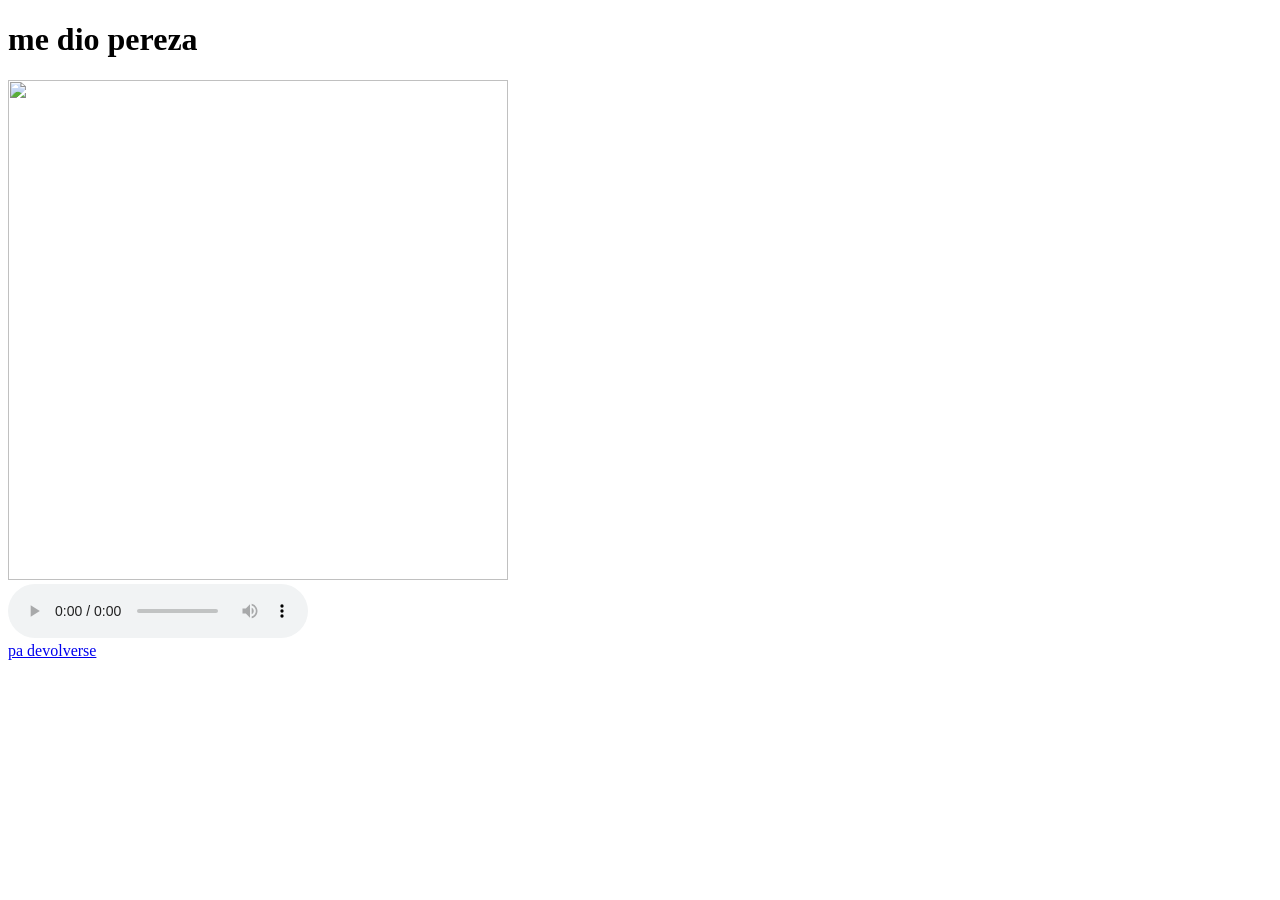
==== contactanos.html @ 4d356309 "Rename coso/contactanos.html to contactanos.html" ====
<!DOCTYPE html>
<html lag="es">
<head>
    <meta charset="UTF-8">
    <link rel="stylesheet"
    href="css/estilos.css">
    <title>q pereza</title>
</head>
<body>
    <h1>me dio pereza </h1>
    <img src="img/gatoturip.jpg" height="500" width="500">
    <br>
    <audio src="audio/borrocasette.mp3" controls autoplay></audio>
    <br>
    <a href="index.html">pa devolverse</a>
</body>
</html>
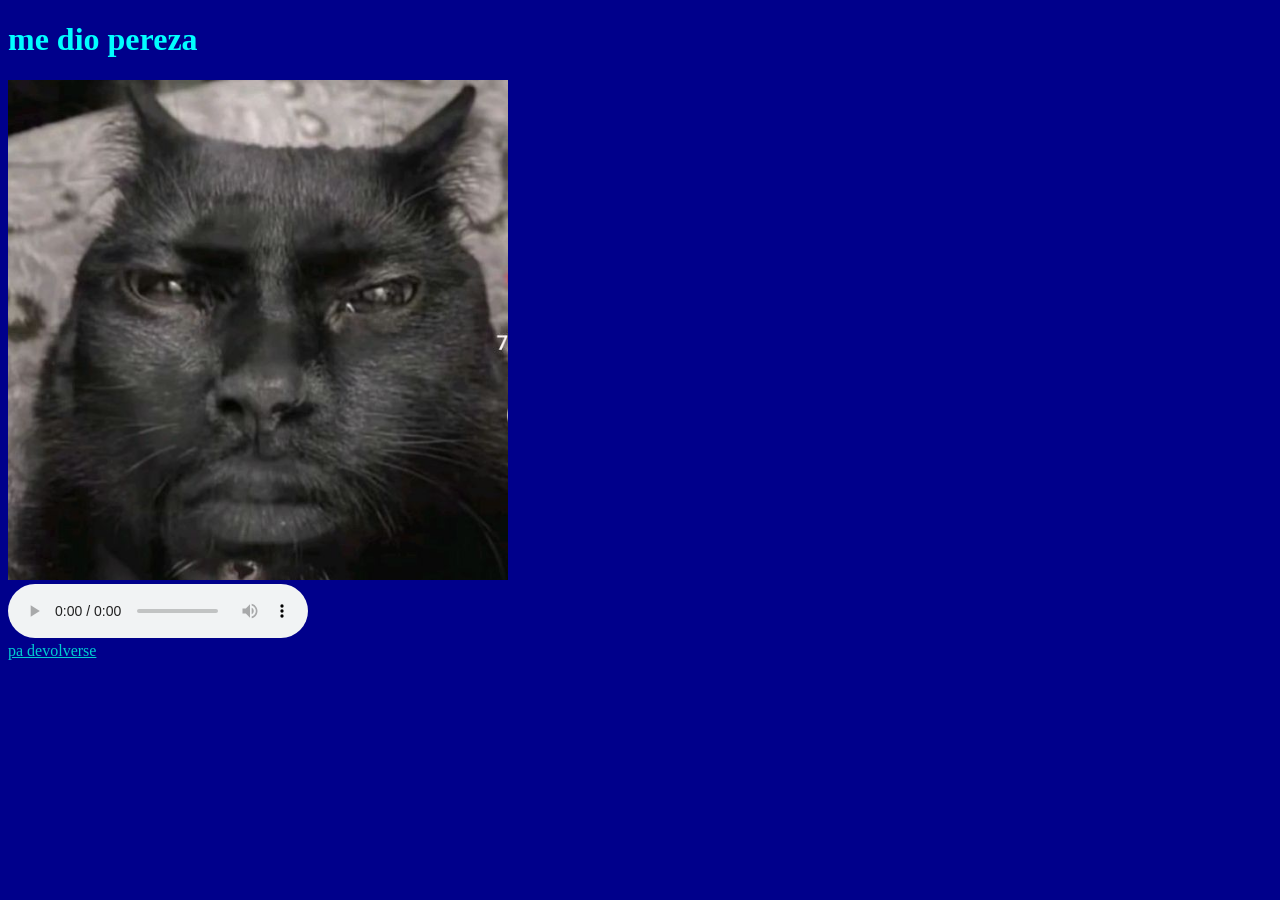
==== commit f1127272: "Update contactanos.html" ====
--- a/contactanos.html
+++ b/contactanos.html
@@ -10,7 +10,7 @@
     <h1>me dio pereza </h1>
     <img src="img/gatoturip.jpg" height="500" width="500">
     <br>
-    <audio src="audio/borrocasette.mp3" controls autoplay></audio>
+    <audio src="audio/borrocasette.mp3" controls></audio>
     <br>
     <a href="index.html">pa devolverse</a>
 </body>
--- a/css/estilos.css
+++ b/css/estilos.css
@@ -0,0 +1,15 @@
+h1{
+    color:aqua
+}
+body{
+    background-color:darkblue
+}
+html{
+    color:aquamarine
+}
+title{
+    color:cornflowerblue
+}
+a{
+    color:darkturquoise
+}
